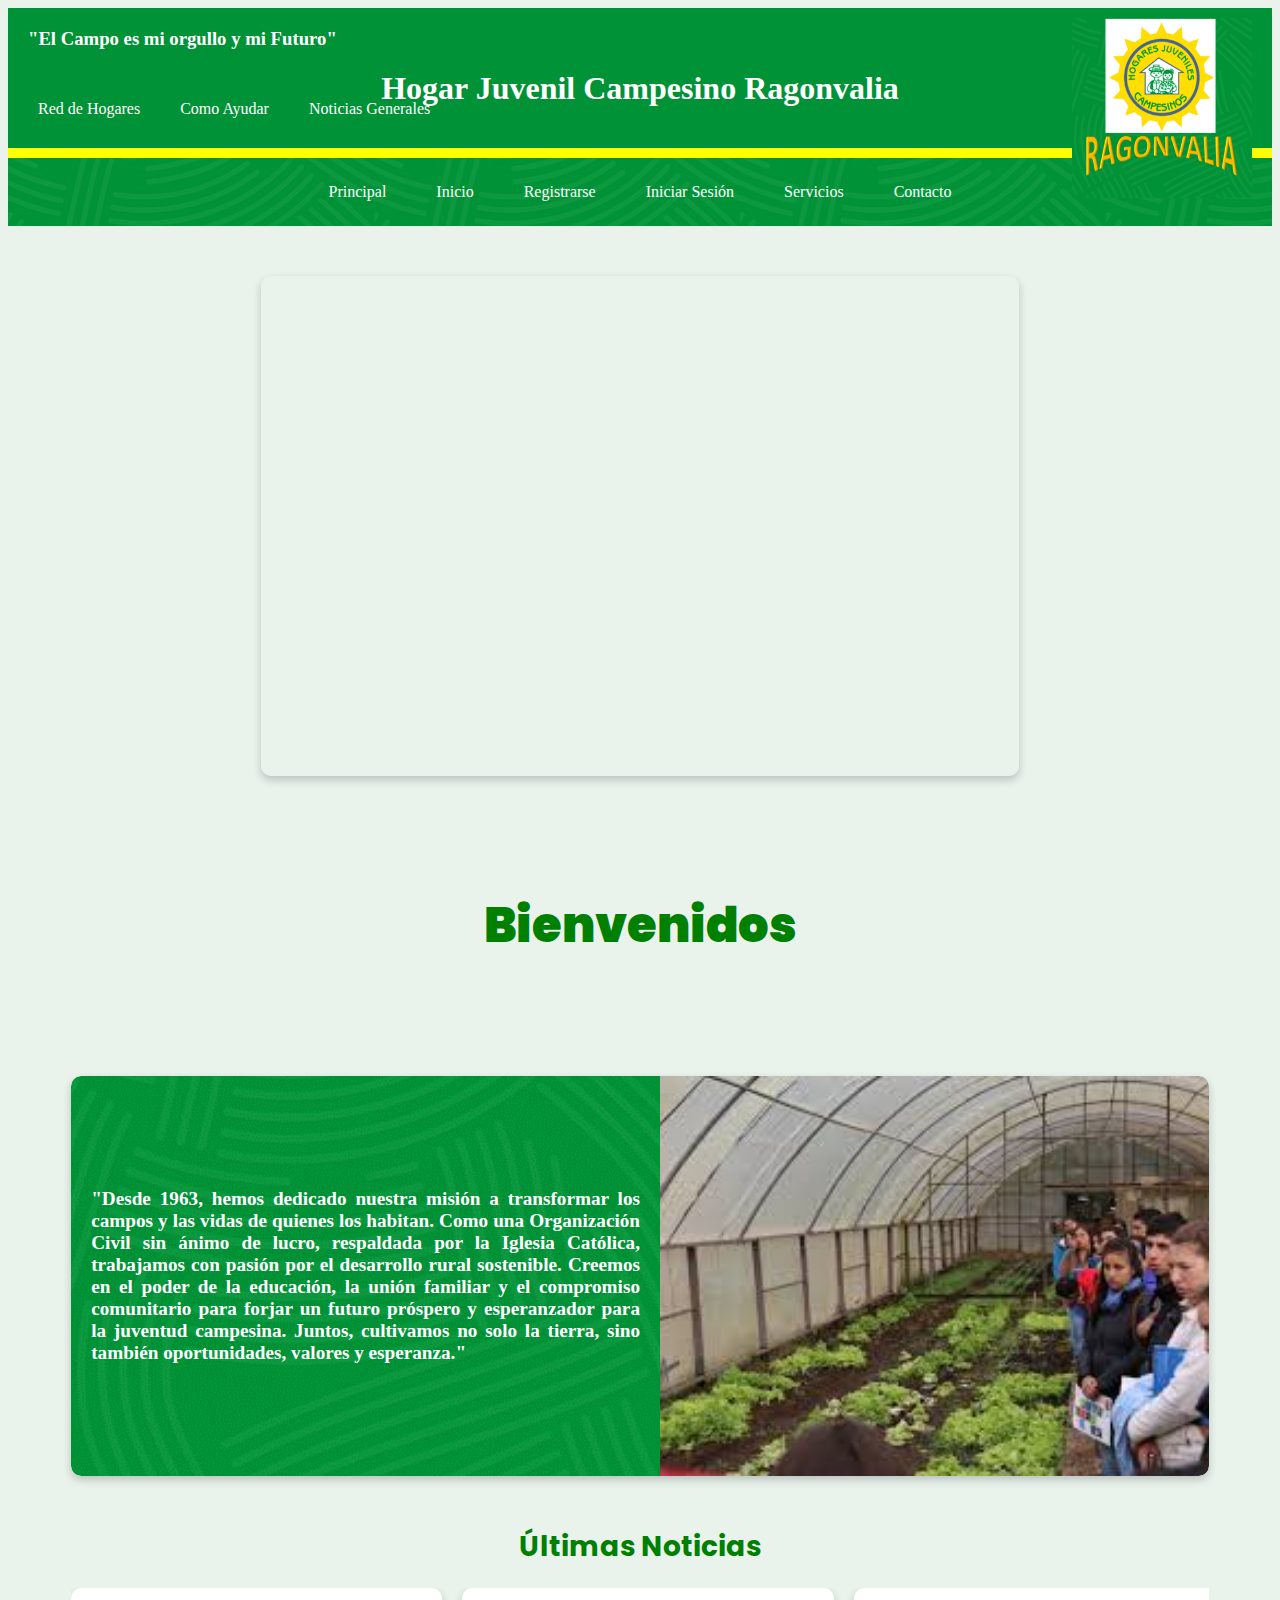
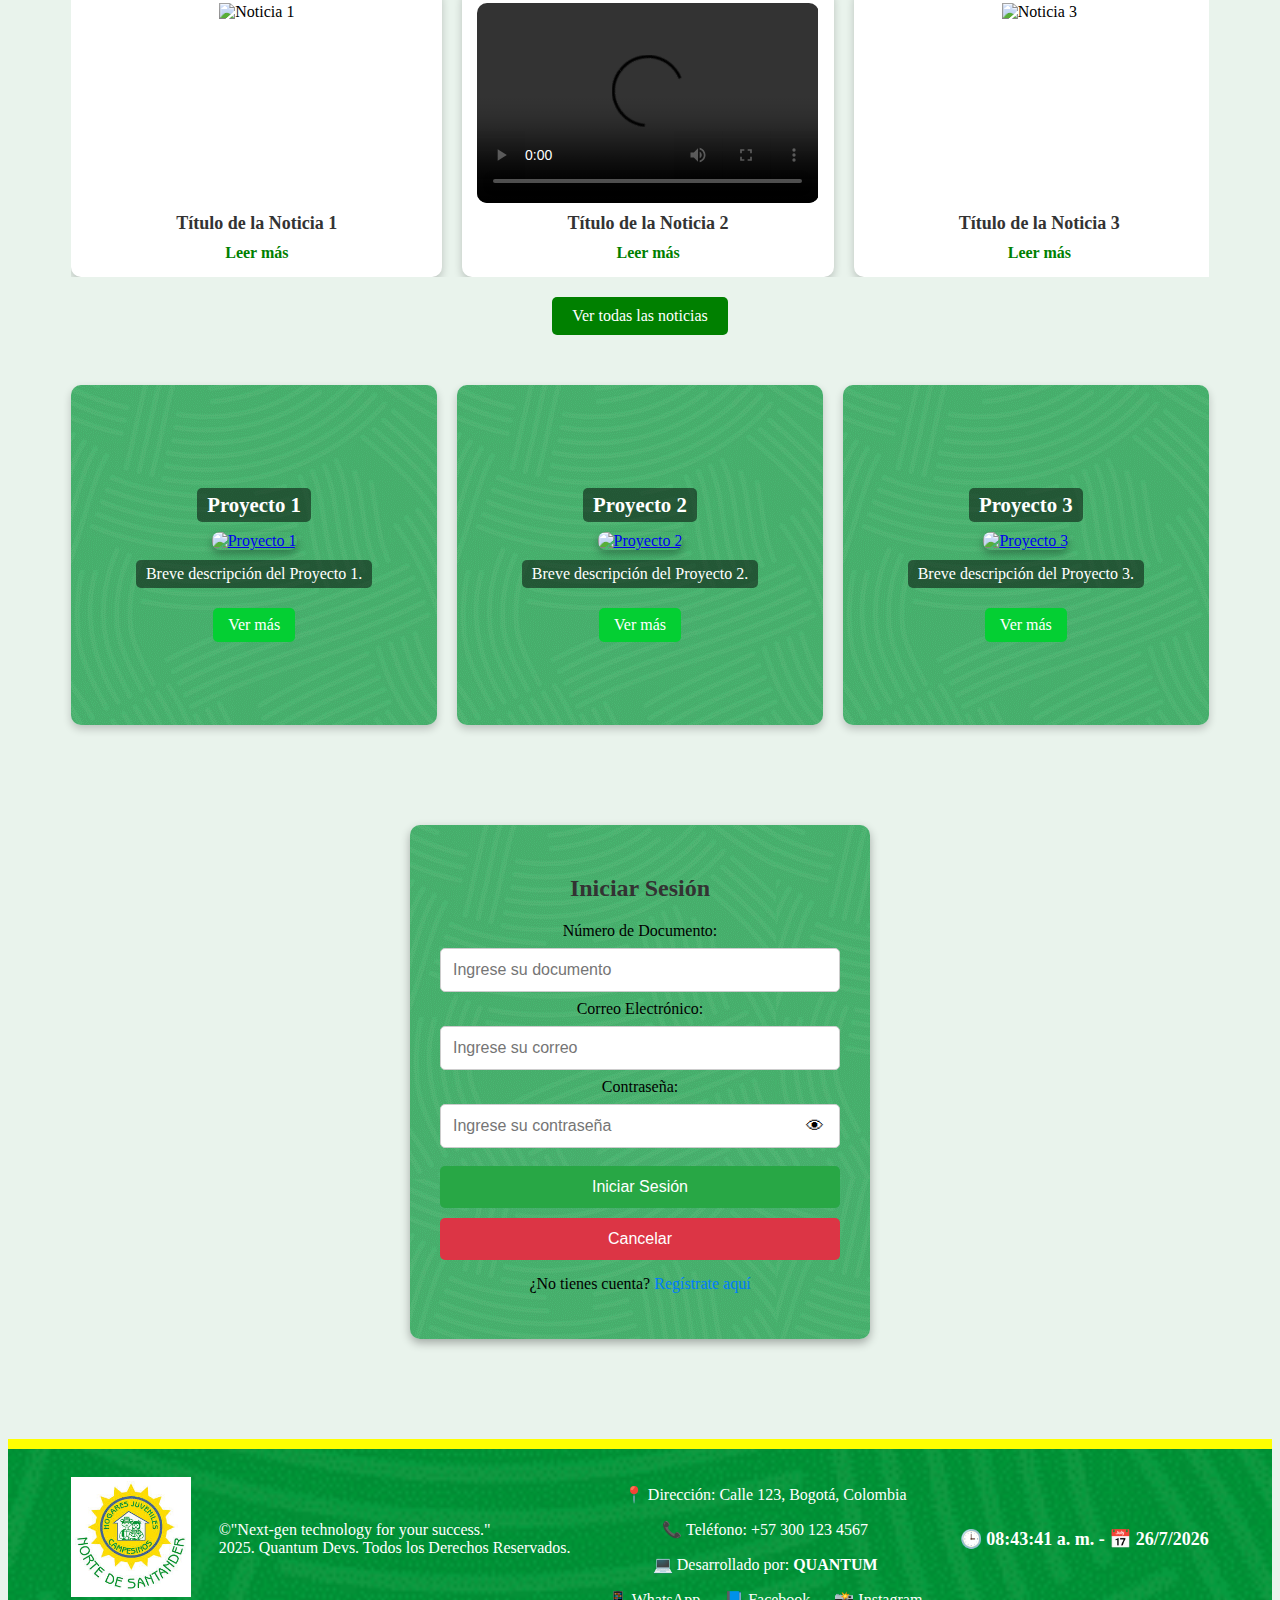
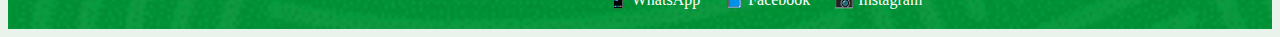
==== index.html @ 1c94e39f "Subiendo mi página web" ====
<!DOCTYPE html>
<html lang="en">
<head>
    <meta charset="UTF-8">
    <meta name="viewport" content="width=device-width, initial-scale=1.0">
    <title>HogarJuvenilCampesinoRagonvalia</title>
    <link rel="stylesheet" href="css\index.css">
    <link href="https://fonts.googleapis.com/css2?family=Poppins:ital,wght@0,900&display=swap" rel="stylesheet">

</head>
<body>
    <div class="header">
        <h3>"El Campo es mi orgullo y mi Futuro"</h3>
        <div class="logo"><img src="logo\Logo2.png" alt="logo"></div>
        <h1>Hogar Juvenil Campesino Ragonvalia</h1>
        <div class="enlaces">
            <a href="https://hogaresjuvenilescampesinos.org/red-de-hogares/">Red de Hogares</a>
            <a href="https://hogaresjuvenilescampesinos.org/como-ayudar/">Como Ayudar</a>
            <a href="https://hogaresjuvenilescampesinos.org/noticias/">Noticias Generales</a>
        </div>
    </div>
    <div>
        <nav>
            <a href="https://hogaresjuvenilescampesinos.org/">Principal</a>
            <a href="index.html">Inicio</a>
            <a href="html/registrarse.html">Registrarse</a>
            <a href="#login-form">Iniciar Sesión</a>
            <a href="html/servicios.html">Servicios</a>
            <a href="html/contacto.html">Contacto</a>
        </nav>
    </div>
    
    <div class="contenedor">
        <div class="slideshow">
            <div class="slide" style="background-image: url('imagenes/Captura de pantalla 2025-03-29 104138.jpg');"></div>
            <div class="slide" style="background-image: url('imagenes/Imagen1.png');"></div>
            <div class="slide" style="background-image: url('imagenes/Imagen2.png');"></div>
        </div>
    </div>
    <div class="bienvenida">
        <h1>Bienvenidos</h1>
    </div>
    <div class="seccion-info">
        <div class="texto-info">
            <p>"Desde 1963, hemos dedicado nuestra misión a transformar los campos y las vidas de quienes los habitan. 
                Como una Organización Civil sin ánimo de lucro, respaldada por la Iglesia Católica, trabajamos con 
                pasión por el desarrollo rural sostenible. Creemos en el poder de la educación, la unión familiar 
                y el compromiso comunitario para forjar un futuro próspero y esperanzador para la juventud campesina. 
                Juntos, cultivamos no solo la tierra, sino también oportunidades, valores y esperanza." 
            </p>
        </div>
        <div class="imagen-destacada"></div>
    </div>
    <div class="noticias">
        <h2>Últimas Noticias</h2>
    
        <div class="noticia-container">
            <!-- Noticia 1 -->
            <div class="noticia">
                <div class="media">
                    <img src="noticia1.jpg" alt="Noticia 1">
                </div>
                <h3>Título de la Noticia 1</h3>
                <a href="detalle_noticia1.html">Leer más</a>
            </div>
    
            <!-- Noticia 2 con video en lugar de imagen -->
            <div class="noticia">
                <div class="media">
                    <video controls>
                        <source src="video1.mp4" type="video/mp4">
                        Tu navegador no soporta videos.
                    </video>
                </div>
                <h3>Título de la Noticia 2</h3>
                <a href="detalle_noticia2.html">Leer más</a>
            </div>
    
            <!-- Noticia 3 -->
            <div class="noticia">
                <div class="media">
                    <img src="noticia3.jpg" alt="Noticia 3">
                </div>
                <h3>Título de la Noticia 3</h3>
                <a href="detalle_noticia3.html">Leer más</a>
            </div>
        </div>
    
        <div class="ver-mas">
            <a href="todas_las_noticias.html" class="btn-ver-mas">Ver todas las noticias</a>
        </div>
    </div>
    
    
    <div class="proyectos">
        <div class="proyecto" style="background-image: url('fondos/Imagen3.png');">
            <h3>Proyecto 1</h3>
            <a href="detalle_proyecto1.html">
                <img src="imagen1.jpg" alt="Proyecto 1">
            </a>
            <p>Breve descripción del Proyecto 1.</p>
            <a href="detalle_proyecto1.html" class="btn-detalle">Ver más</a>
        </div>
    
        <div class="proyecto" style="background-image: url('fondos/Imagen3.png');">
            <h3>Proyecto 2</h3>
            <a href="detalle_proyecto2.html">
                <img src="imagen2.jpg" alt="Proyecto 2">
            </a>
            <p>Breve descripción del Proyecto 2.</p>
            <a href="detalle_proyecto2.html" class="btn-detalle">Ver más</a>
        </div>
    
        <div class="proyecto" style="background-image: url('fondos/Imagen3.png');">
            <h3>Proyecto 3</h3>
            <a href="detalle_proyecto3.html">
                <img src="imagen3.jpg" alt="Proyecto 3">
            </a>
            <p>Breve descripción del Proyecto 3.</p>
            <a href="detalle_proyecto3.html" class="btn-detalle">Ver más</a>
        </div>
    </div>
    <div id="login-form" class="login-container">
        <h2>Iniciar Sesión</h2>
        <form id="login-form">
            <label for="documento">Número de Documento:</label>
            <input type="text" id="documento" name="documento" placeholder="Ingrese su documento" required>
    
            <label for="email">Correo Electrónico:</label>
            <input type="email" id="email" name="email" placeholder="Ingrese su correo" required>
    
            <label for="password">Contraseña:</label>
            <div class="password-container">
                <input type="password" id="password" name="password" placeholder="Ingrese su contraseña" required>
                <button type="button" class="toggle-password" onclick="togglePassword()">👁</button>
            </div>
    
            <button type="submit" class="btn-login">Iniciar Sesión</button>
            <button type="button" class="btn-cancel" onclick="location.href='index.html'">Cancelar</button>
            
            <p class="register-link">¿No tienes cuenta? <a href="registro.html">Regístrate aquí</a></p>
        </form>
    </div>
    <footer class="footer">
        <div class="footer-content">
            <!-- Logo -->
            <div class="footer-left">
                <img src="logo\Logo3.png" alt="Logo" class="logo-footer">
            </div>
            <p>
                &copy;"Next-gen technology for your success."<br> 
                2025. Quantum Devs. Todos los Derechos Reservados.
            </p>
    
            <!-- Información de contacto y empresa -->
            <div class="footer-center">
                <p>📍 Dirección: Calle 123, Bogotá, Colombia</p>
                <p>📞 Teléfono: +57 300 123 4567</p>
                <p>💻 Desarrollado por: <strong>QUANTUM</strong></p>
                <!-- Redes sociales -->
                <div class="social-icons">
                    <a href="https://wa.me/573001234567" target="_blank">📱 WhatsApp</a>
                    <a href="https://facebook.com" target="_blank">📘 Facebook</a>
                    <a href="https://instagram.com" target="_blank">📸 Instagram</a>
                </div>
            </div>
    
            <!-- Hora y fecha -->
            <div class="footer-right">
                <p id="fecha-hora"></p>
            </div>
        </div>
    </footer>
    
    
    
    
    
    
    
    <script src="js\ver_contraseña.js"></script>
    <script src="js\footer.js"></script>
</body>
</html>
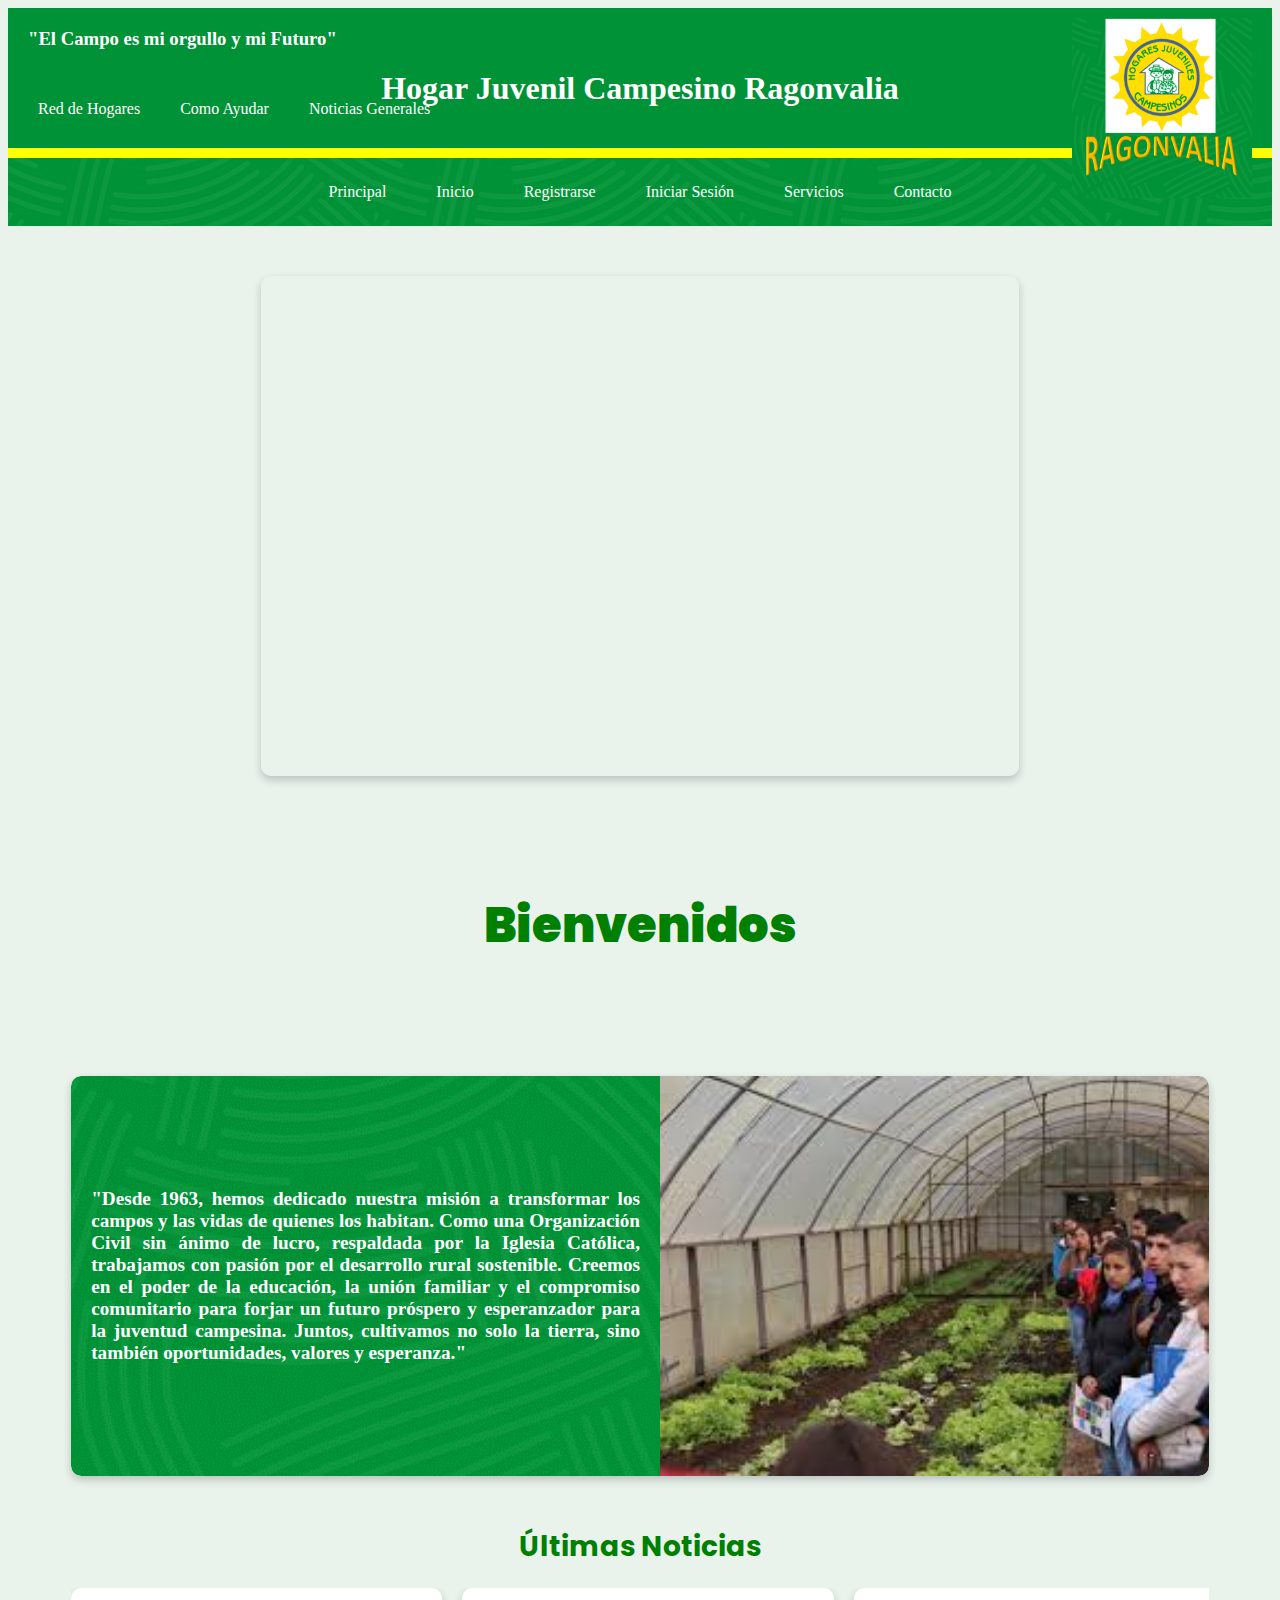
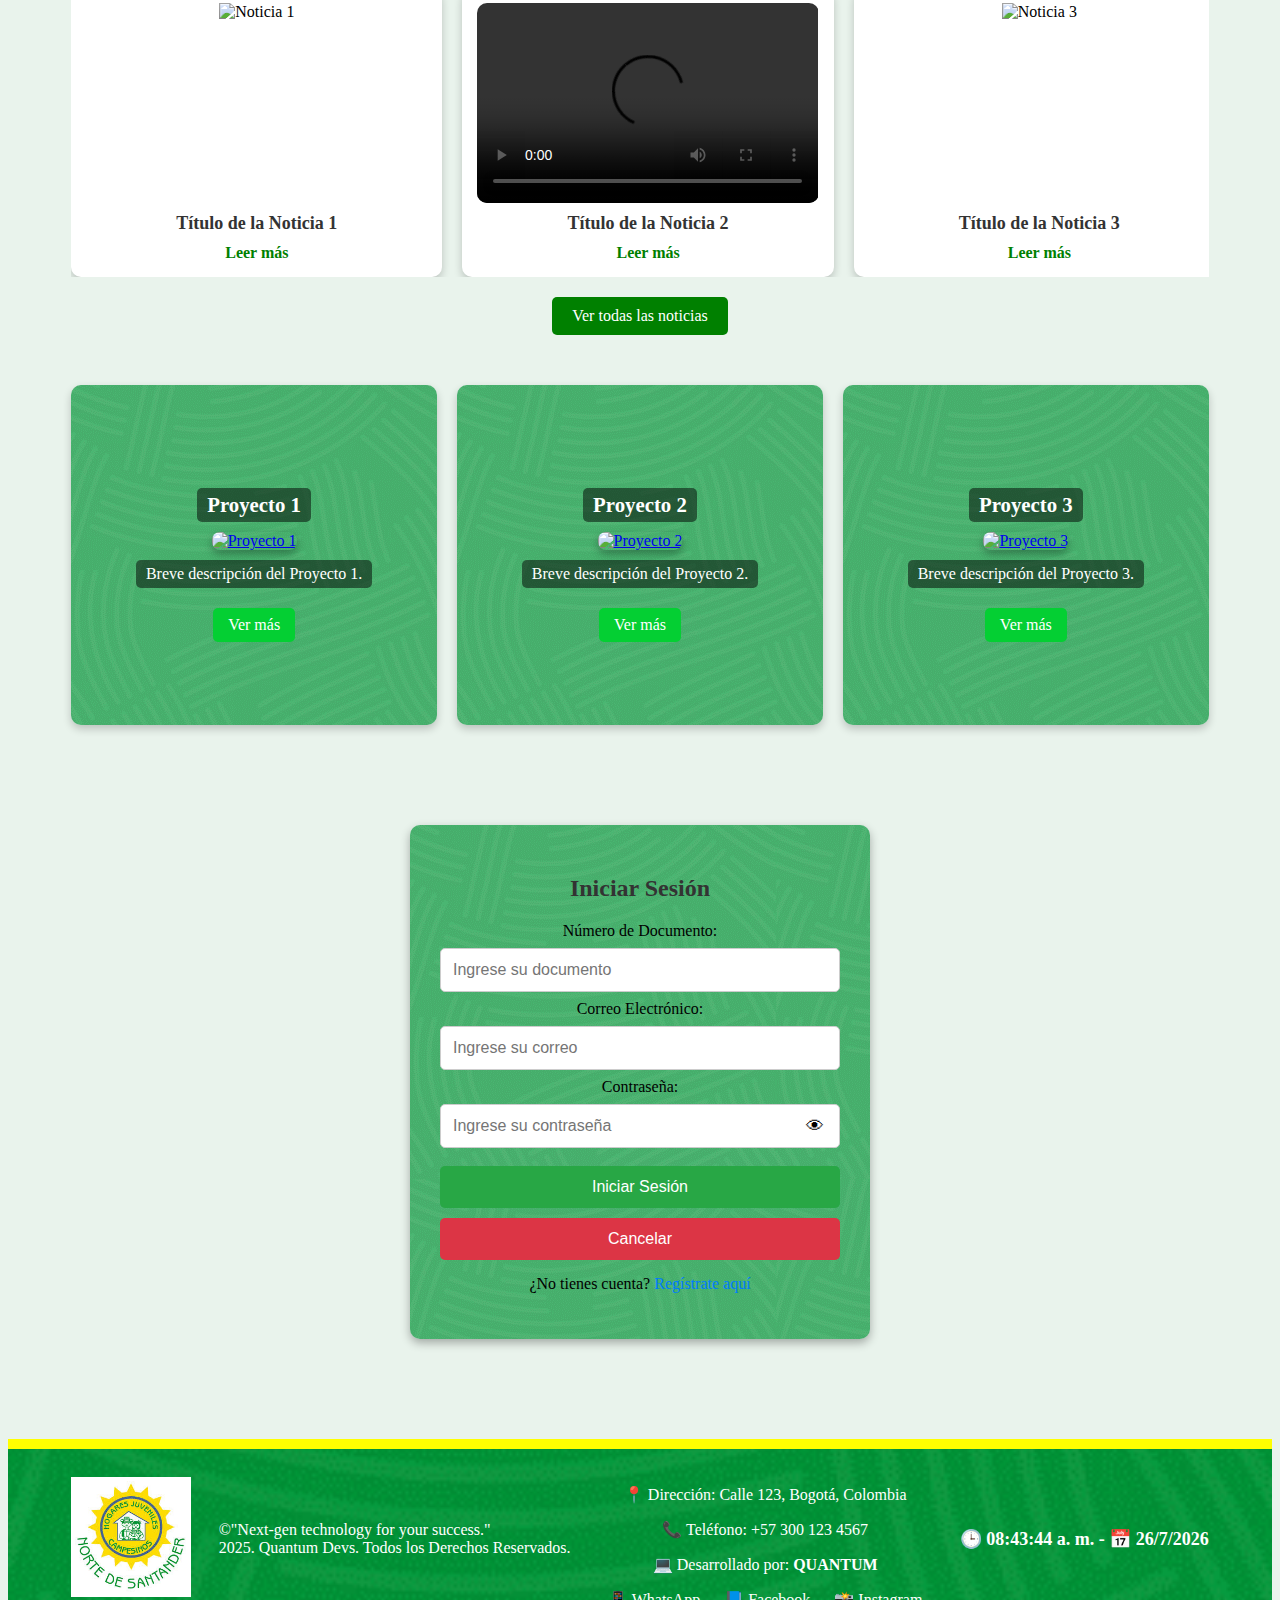
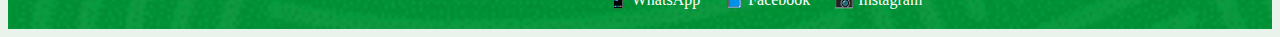
==== commit 32a6b7f9: "Actualizacion del menú desplegable de servicios" ====
--- a/index.html
+++ b/index.html
@@ -25,7 +25,17 @@
             <a href="index.html">Inicio</a>
             <a href="html/registrarse.html">Registrarse</a>
             <a href="#login-form">Iniciar Sesión</a>
-            <a href="html/servicios.html">Servicios</a>
+            <div class="menu">
+                <a href="#">Servicios</a>
+                <div class="submenu">
+                    <a href="#">Internado (alimentación, hospedaje de lunes a viernes)</a>
+                    <a href="#">Asesoría de tareas de primaria</a>
+                    <a href="#">Internet, Scanner, Fotocopias, Impresión, redacción y transcripción de documentos</a>
+                    <a href="#">Capacitaciones</a>
+                    <a href="#">Catecismo iniciación cristiana</a>
+                    <a href="#">Tienda de ropa de segunda mano</a>
+                </div>
+            </div>
             <a href="html/contacto.html">Contacto</a>
         </nav>
     </div>
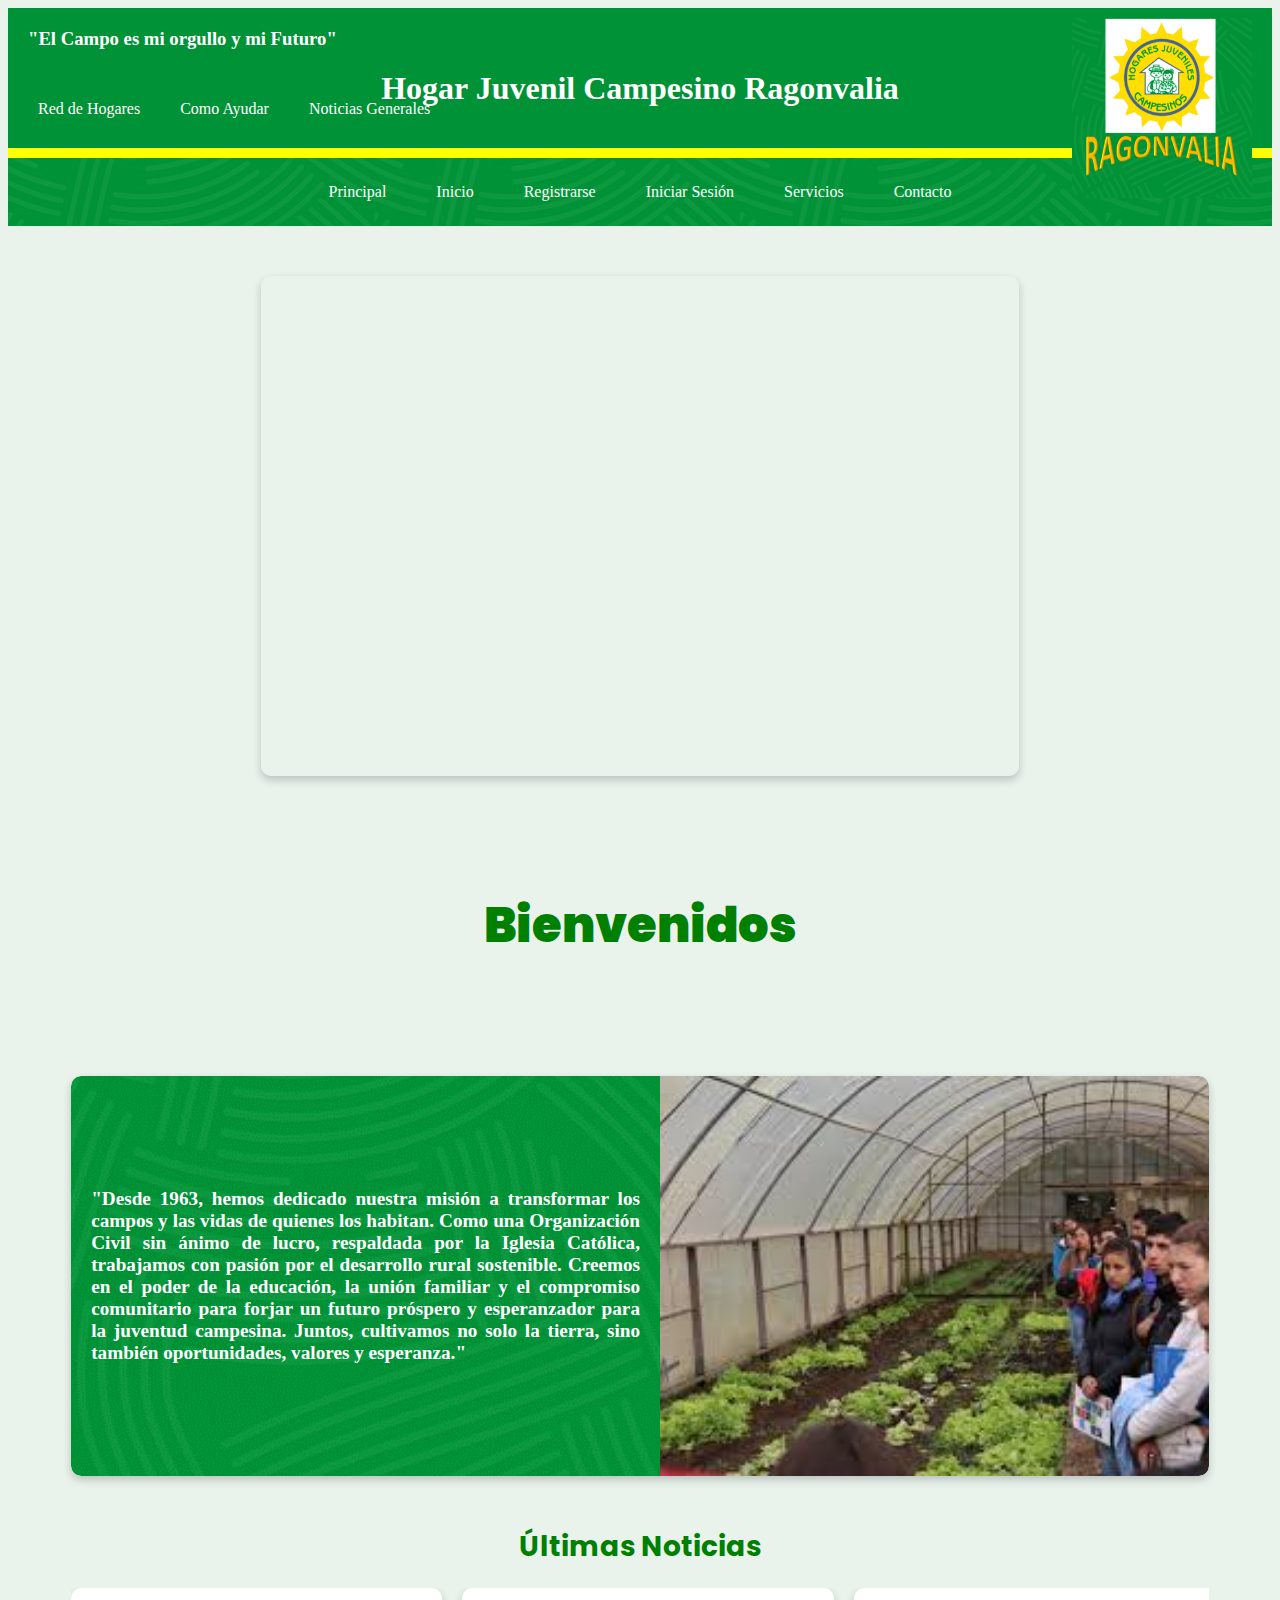
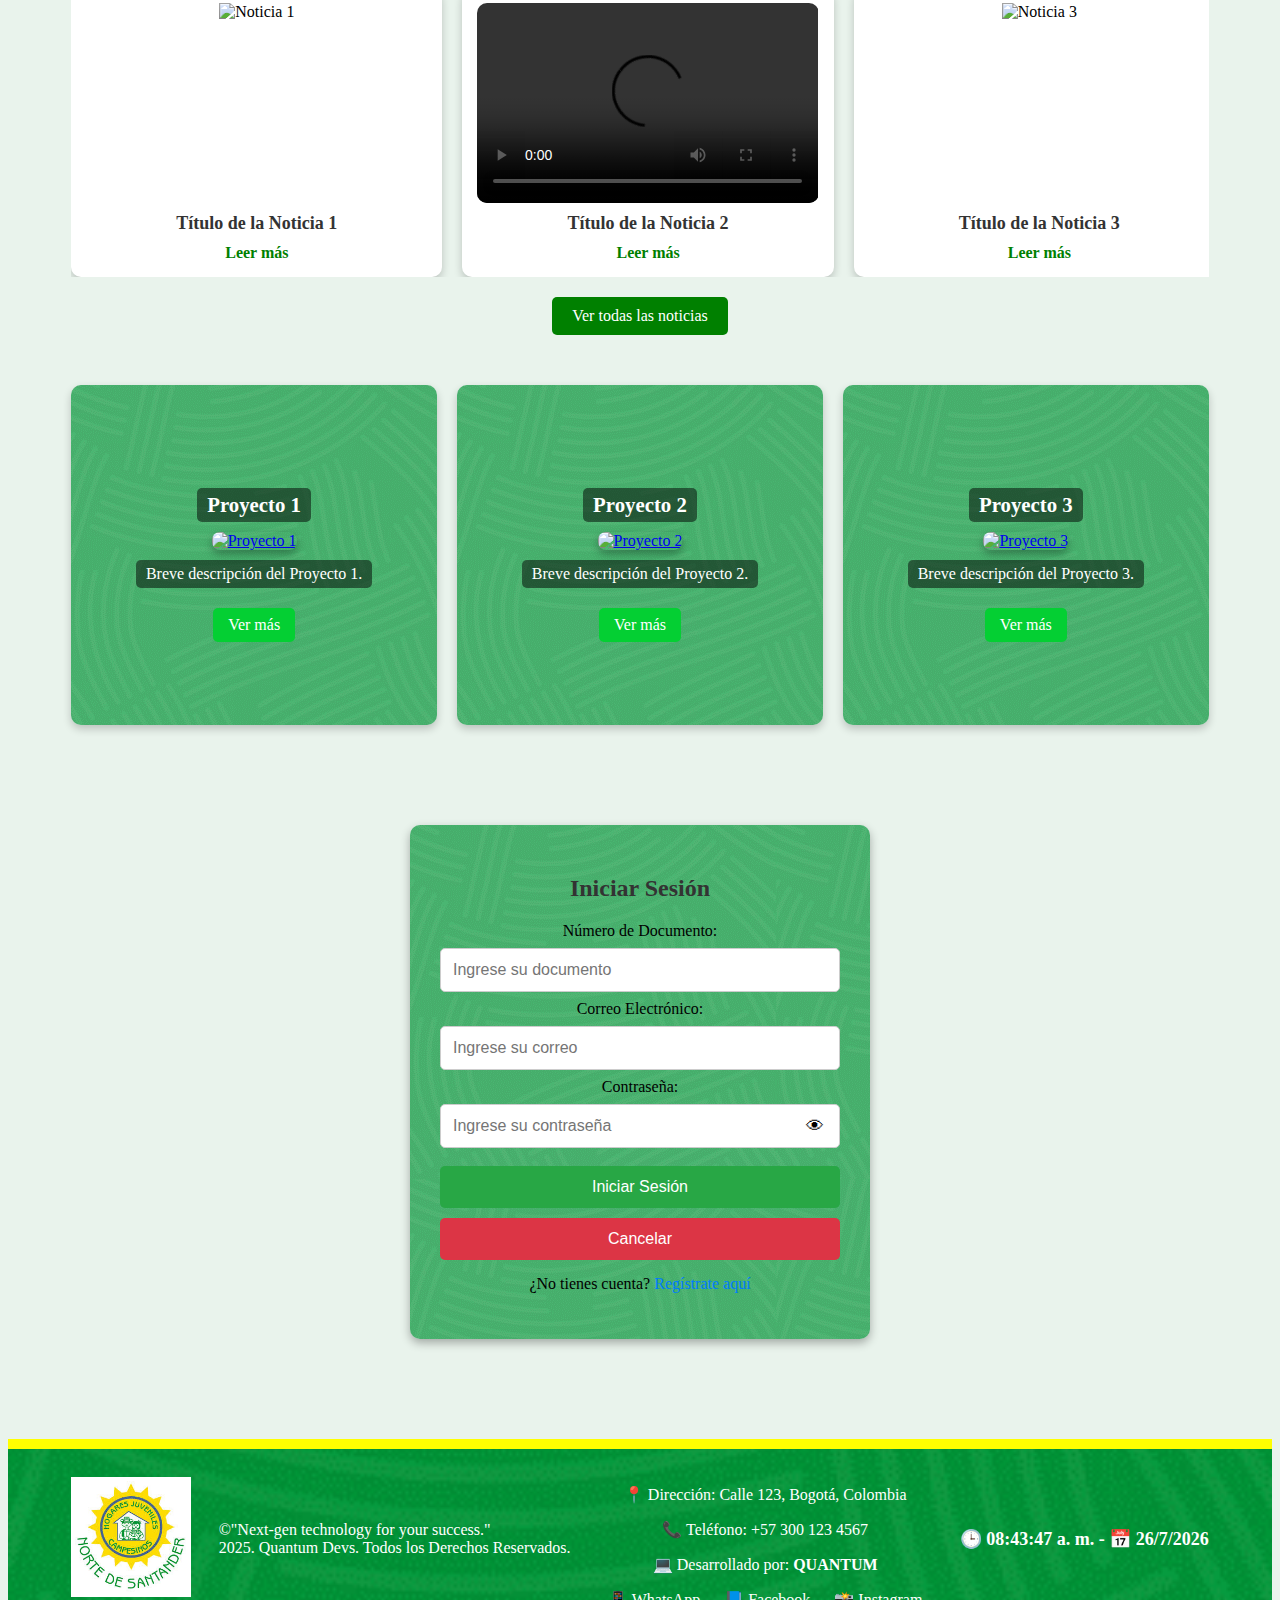
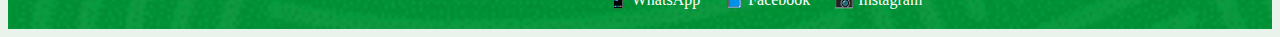
==== commit 7ce538c1: "Crear formulario de registro y estilo del mismo" ====
--- a/index.html
+++ b/index.html
@@ -23,7 +23,7 @@
         <nav>
             <a href="https://hogaresjuvenilescampesinos.org/">Principal</a>
             <a href="index.html">Inicio</a>
-            <a href="html/registrarse.html">Registrarse</a>
+            <a href="html\registrarse.html">Registrarse</a>
             <a href="#login-form">Iniciar Sesión</a>
             <div class="menu">
                 <a href="#">Servicios</a>
@@ -148,7 +148,7 @@
             <button type="submit" class="btn-login">Iniciar Sesión</button>
             <button type="button" class="btn-cancel" onclick="location.href='index.html'">Cancelar</button>
             
-            <p class="register-link">¿No tienes cuenta? <a href="registro.html">Regístrate aquí</a></p>
+            <p class="register-link">¿No tienes cuenta? <a href="html\registrarse.html">Regístrate aquí</a></p>
         </form>
     </div>
     <footer class="footer">
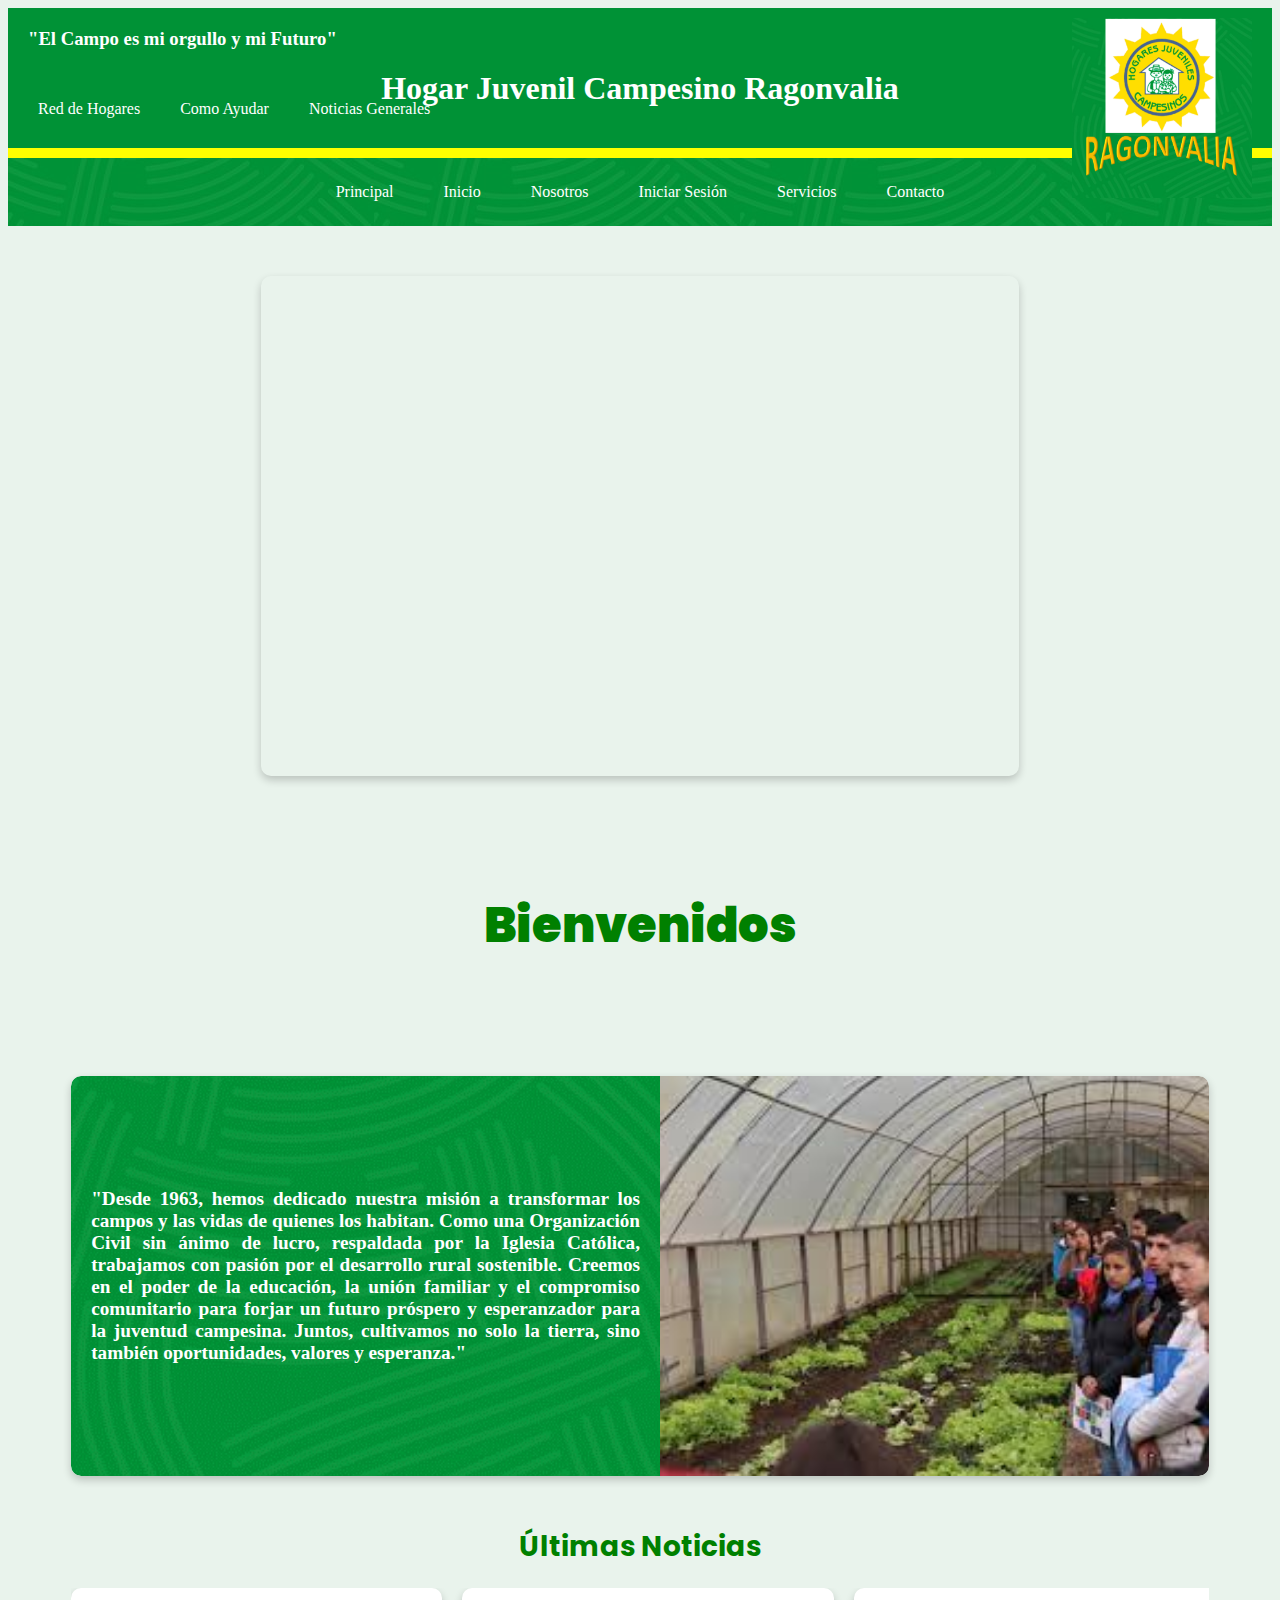
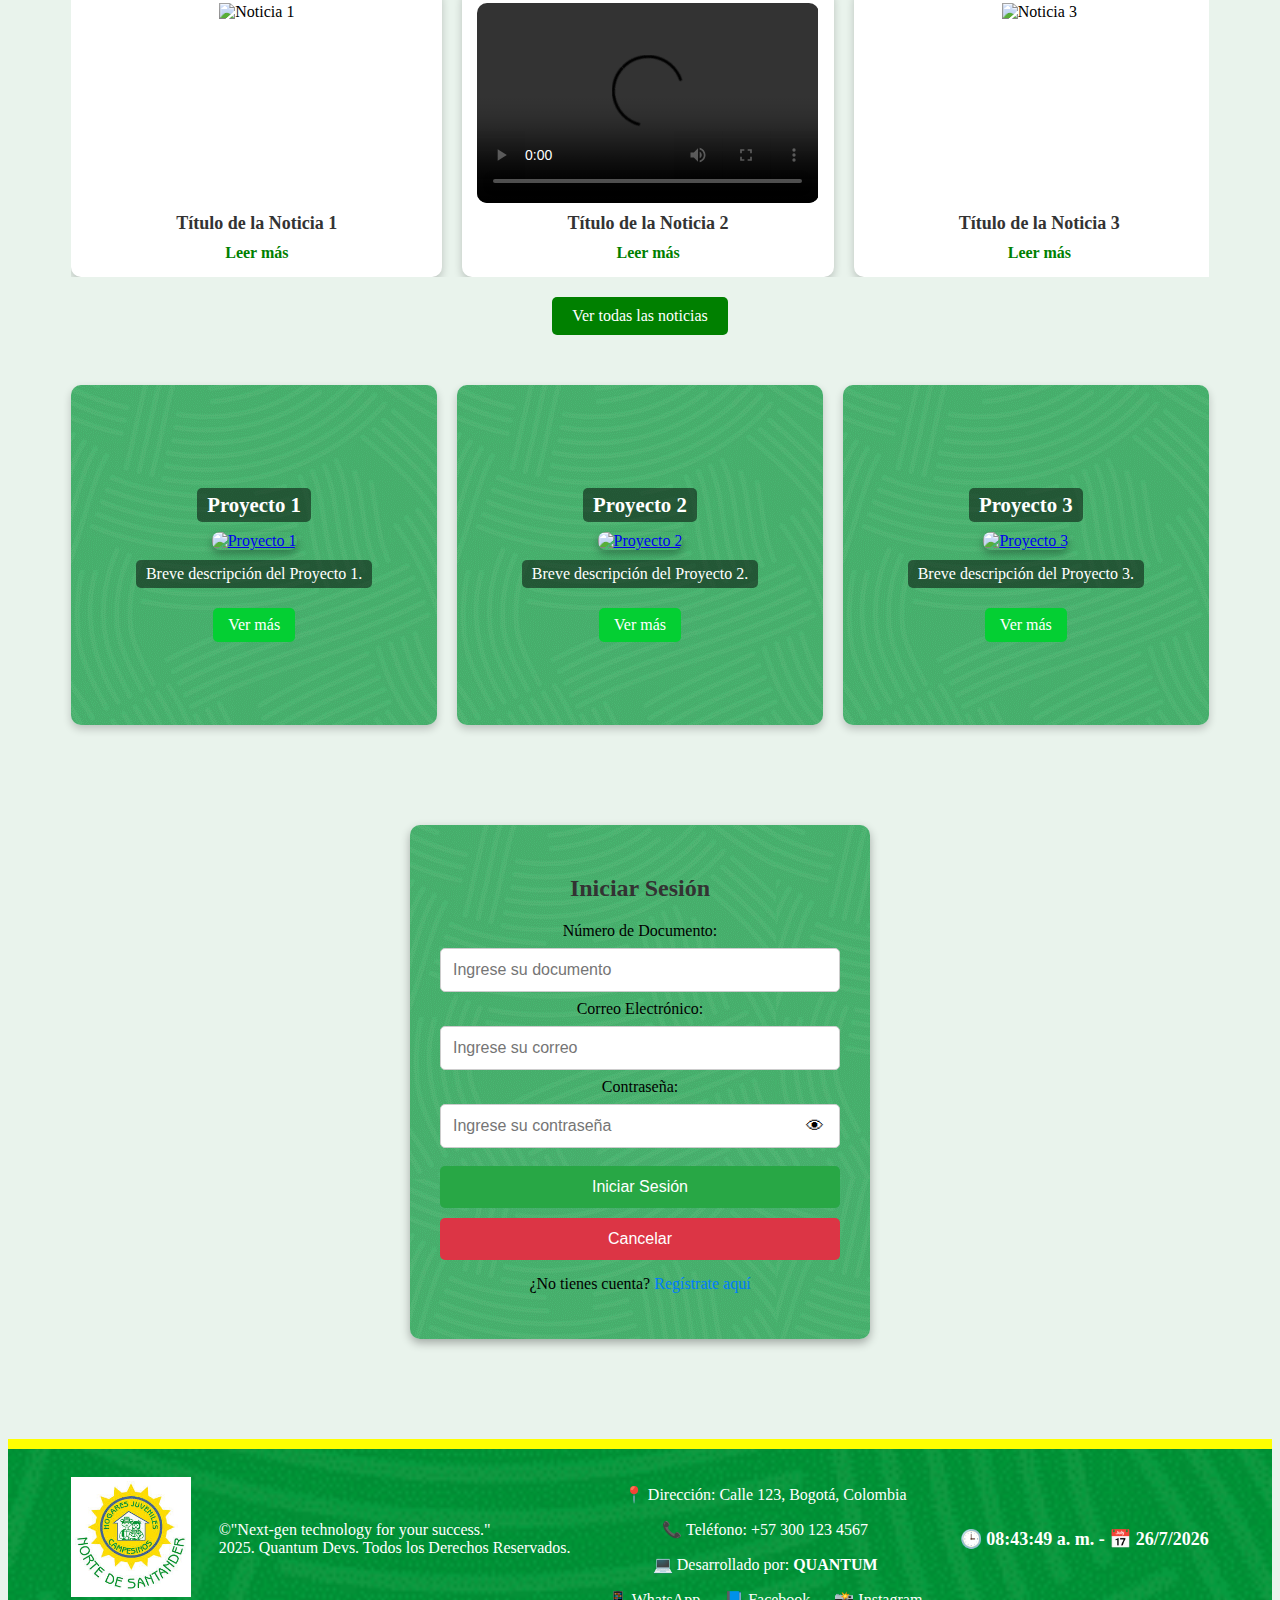
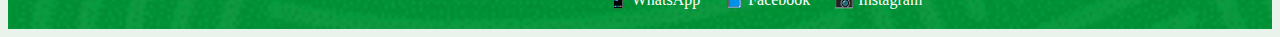
==== commit e025f386: "Actualizacion y creación del nav nosotros con informacion interna de la institución" ====
--- a/index.html
+++ b/index.html
@@ -23,16 +23,25 @@
         <nav>
             <a href="https://hogaresjuvenilescampesinos.org/">Principal</a>
             <a href="index.html">Inicio</a>
-            <a href="html\registrarse.html">Registrarse</a>
+            <div class="menu">
+                <a href="html\nosotros.html">Nosotros</a>
+                <div class="submenu">
+                    <a href="..//html\nosotros.html#Himno">Himno</a>
+                    <a href="..//html\nosotros.html#mision">Misión</a>
+                    <a href="..//html\nosotros.html#vision">Visión</a>
+                    <a href="..//html\nosotros.html#promesa-campesina">Promesa Campesina</a>
+                    <a href="..//html\nosotros.html#escudos">Escudos</a>
+                </div>
+            </div>
             <a href="#login-form">Iniciar Sesión</a>
             <div class="menu">
                 <a href="#">Servicios</a>
                 <div class="submenu">
-                    <a href="#">Internado (alimentación, hospedaje de lunes a viernes)</a>
-                    <a href="#">Asesoría de tareas de primaria</a>
+                    <a href="html\registrarse.html">Internado (alimentación, hospedaje de lunes a viernes)</a>
+                    <a href="html\registrarse.html">Asesoría de tareas de primaria</a>
                     <a href="#">Internet, Scanner, Fotocopias, Impresión, redacción y transcripción de documentos</a>
-                    <a href="#">Capacitaciones</a>
-                    <a href="#">Catecismo iniciación cristiana</a>
+                    <a href="html\registrarse.html">Capacitaciones</a>
+                    <a href="html\registrarse.html">Catecismo iniciación cristiana</a>
                     <a href="#">Tienda de ropa de segunda mano</a>
                 </div>
             </div>
@@ -43,7 +52,7 @@
     <div class="contenedor">
         <div class="slideshow">
             <div class="slide" style="background-image: url('imagenes/Captura de pantalla 2025-03-29 104138.jpg');"></div>
-            <div class="slide" style="background-image: url('imagenes/Imagen1.png');"></div>
+            <div class="slide" style="background-image: url('imagenes/Imagen4.png');"></div>
             <div class="slide" style="background-image: url('imagenes/Imagen2.png');"></div>
         </div>
     </div>
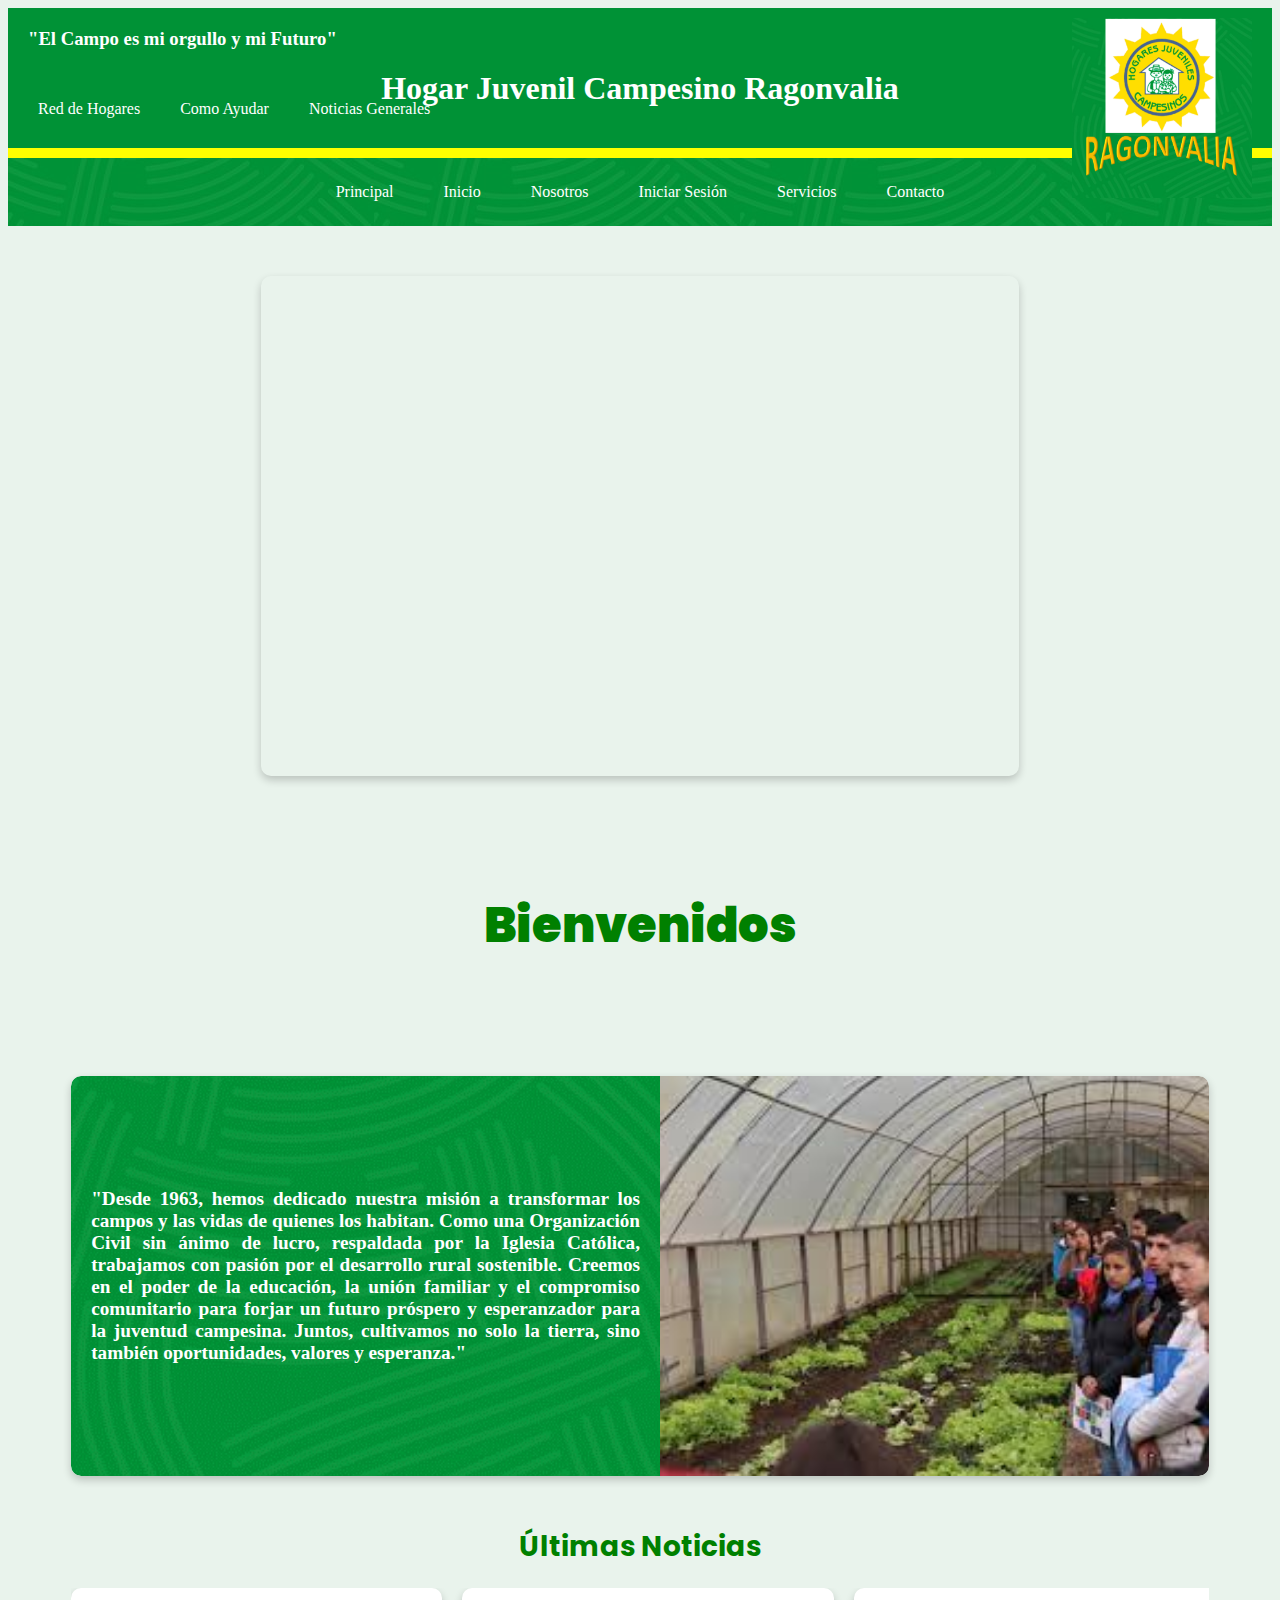
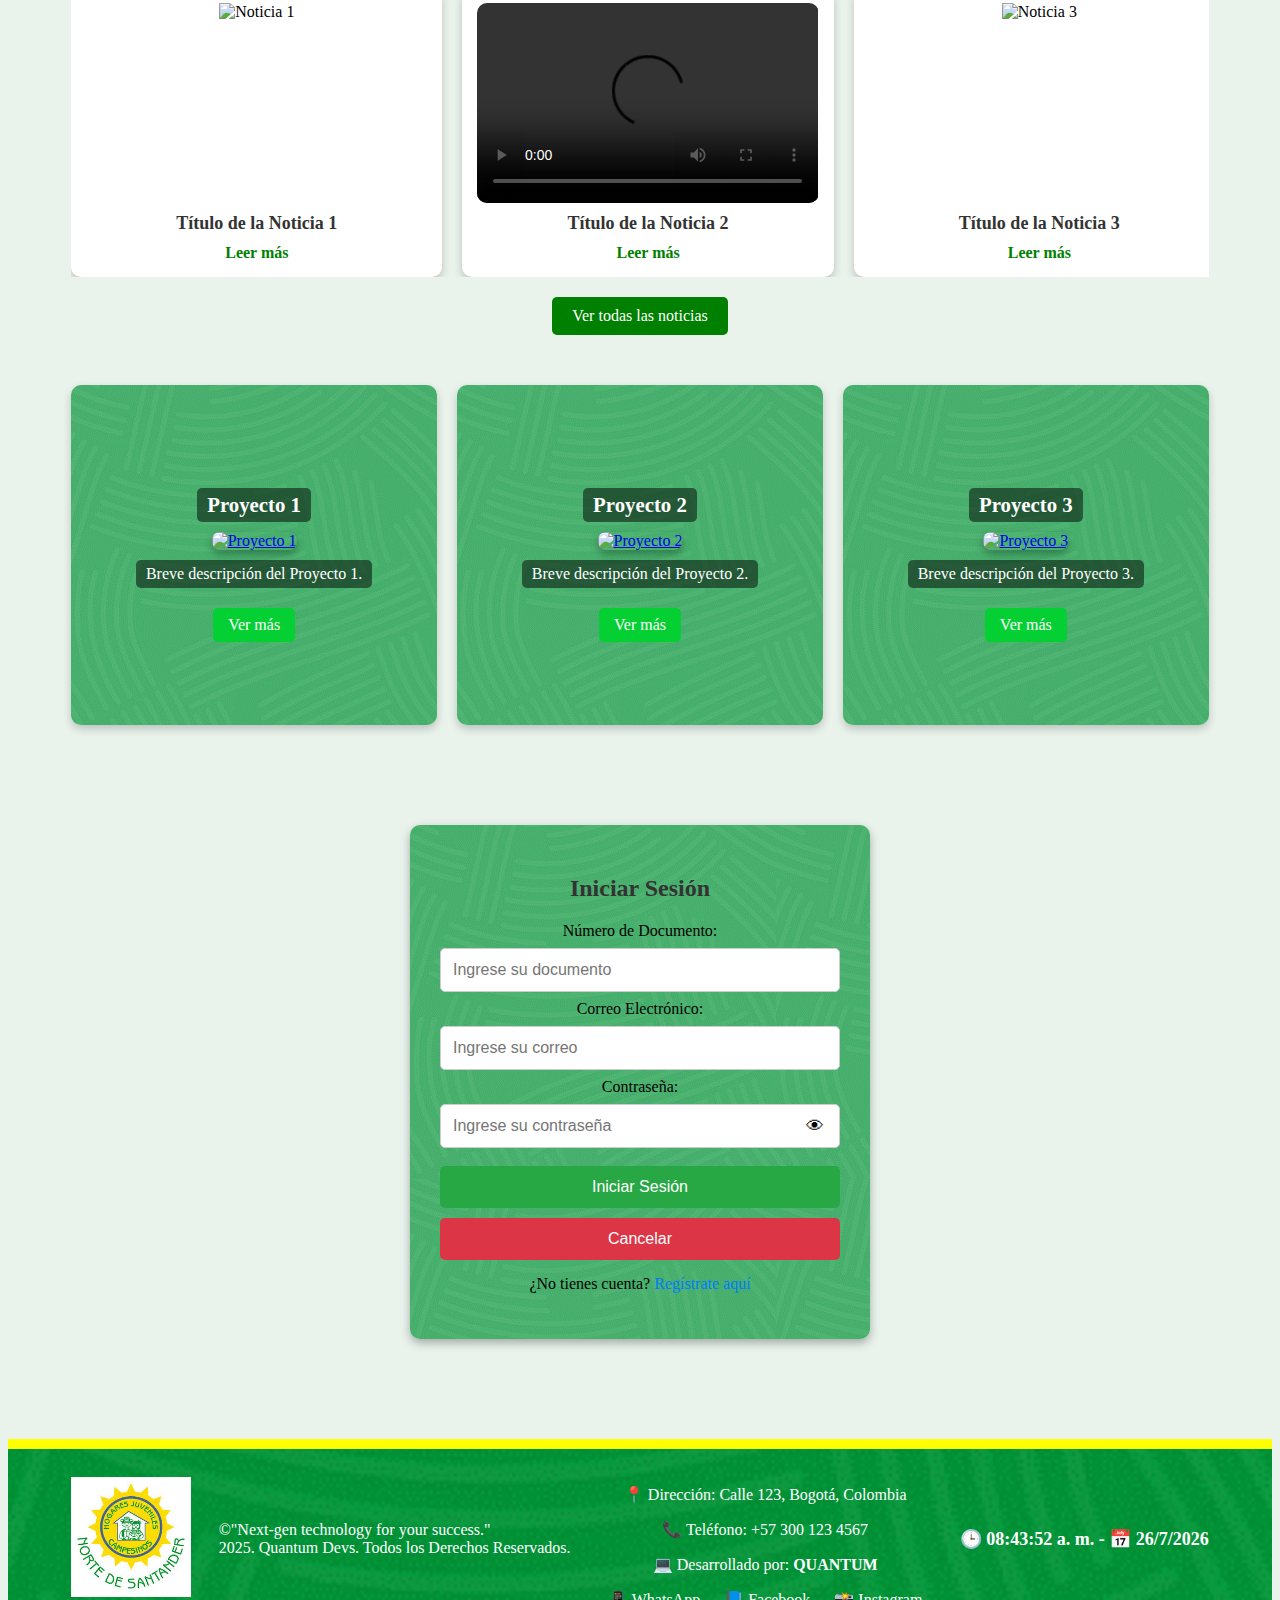
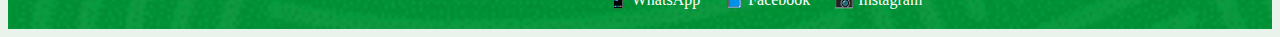
==== commit 4b4af280: "link del fcebook" ====
--- a/index.html
+++ b/index.html
@@ -179,7 +179,7 @@
                 <!-- Redes sociales -->
                 <div class="social-icons">
                     <a href="https://wa.me/573001234567" target="_blank">📱 WhatsApp</a>
-                    <a href="https://facebook.com" target="_blank">📘 Facebook</a>
+                    <a href="https://www.facebook.com/profile.php?id=61574973290031" target="_blank">📘 Facebook</a>
                     <a href="https://instagram.com" target="_blank">📸 Instagram</a>
                 </div>
             </div>
